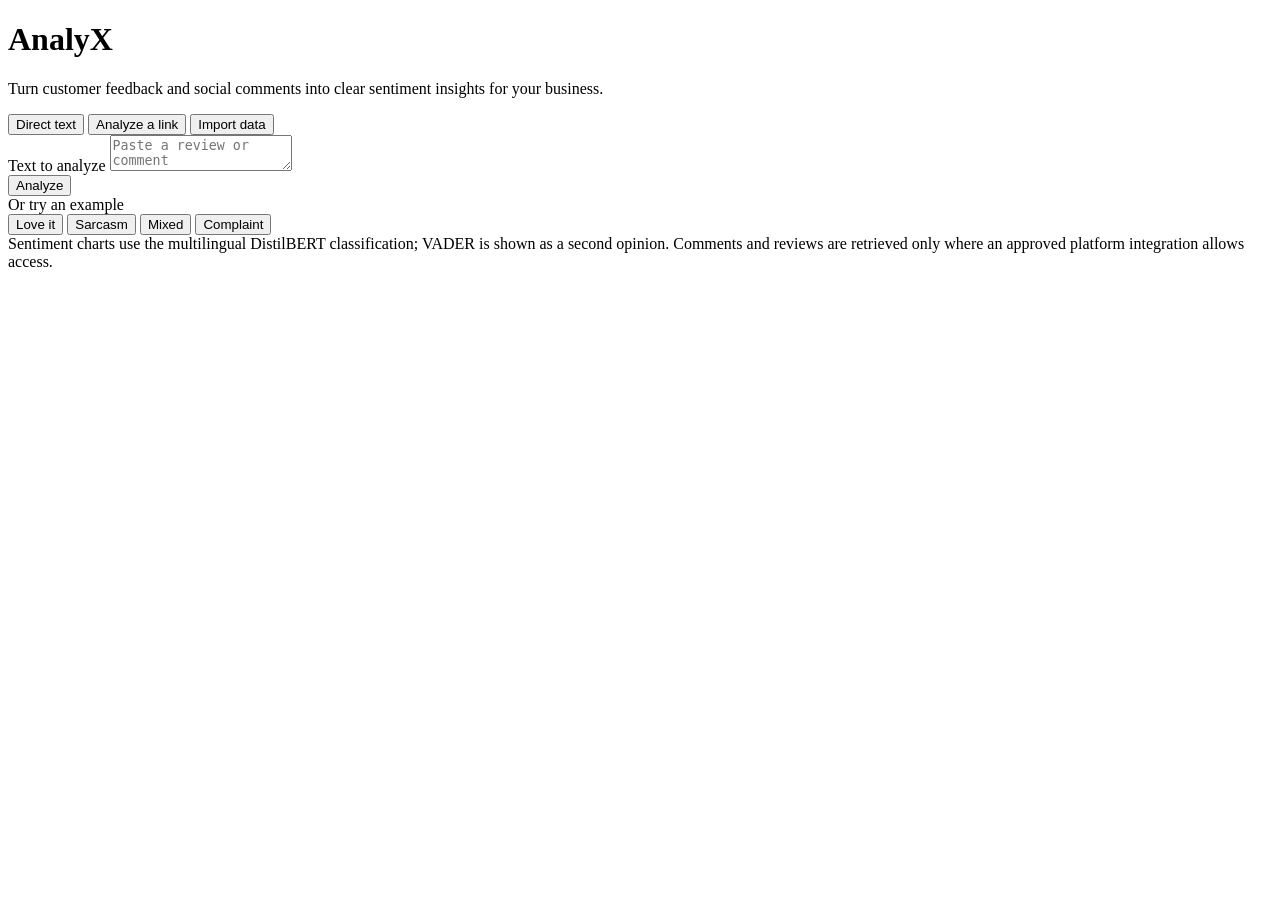
==== public/index.html @ 37ac141c "few changes" ====
<!doctype html>
<html lang="en">
<head>
  <meta charset="utf-8">
  <meta name="viewport" content="width=device-width, initial-scale=1">
  <meta name="theme-color" content="#f3f5f7">
  <meta name="description" content="Analyze customer feedback and social comments with visual sentiment insights.">
  <link rel="icon" href="/assets/analyx-logo.jpg" type="image/jpeg">
  <title>AnalyX — Sentiment intelligence</title>
  <link rel="stylesheet" href="/styles.css">
  <script src="/app.js" defer></script>
</head>
<body>
  <main class="page">
    <header class="ax-header">
      <h1 class="ax-wordmark">AnalyX</h1>
      <p class="ax-subtitle">Turn customer feedback and social comments into clear sentiment insights for your business.</p>
    </header>

    <nav class="tabs" aria-label="Analysis type">
      <button class="tab is-active" id="single-tab" type="button" role="tab" aria-selected="true" aria-controls="single-panel">Direct text</button>
      <button class="tab" id="link-tab" type="button" role="tab" aria-selected="false" aria-controls="link-panel">Analyze a link</button>
      <button class="tab" id="dataset-tab" type="button" role="tab" aria-selected="false" aria-controls="dataset-panel">Import data</button>
    </nav>

    <section id="single-panel" class="panel" role="tabpanel" aria-labelledby="single-tab">
      <form id="text-form">
        <label class="visually-hidden" for="text-input">Text to analyze</label>
        <textarea id="text-input" name="text" maxlength="10000" placeholder="Paste a review or comment" required></textarea>
        <div class="actions">
          <button class="button button-primary" type="submit">Analyze</button>
          <span id="text-status" class="status" role="status"></span>
        </div>
      </form>
      <div class="examples">
        <span class="muted">Or try an example</span>
        <div class="chips">
          <button class="chip" type="button" data-example="I love this product. It works exactly as described.">Love it</button>
          <button class="chip" type="button" data-example="Great, it broke in a day.">Sarcasm</button>
          <button class="chip" type="button" data-example="The battery is excellent, but the screen scratches too easily.">Mixed</button>
          <button class="chip" type="button" data-example="Support never replied and I still haven't got my refund.">Complaint</button>
        </div>
      </div>
      <div id="single-error" class="error" role="alert" hidden></div>
      <section id="single-result" class="result" aria-live="polite" hidden></section>
    </section>

    <section id="link-panel" class="panel" role="tabpanel" aria-labelledby="link-tab" hidden>
      <p class="muted">Paste a public social post or product-review link to analyze up to 100 available comments or reviews.</p>
      <form id="link-form">
        <label for="link-url">Post or product-review link</label>
        <input id="link-url" name="url" type="url" maxlength="2048" placeholder="Paste a link from a social platform or review site" required>
        <div class="actions">
          <button class="button button-primary" type="submit">Check link</button>
          <span id="link-status" class="status" role="status"></span>
        </div>
      </form>
      <p class="helper-text">YouTube public comments are available when its API is configured. Instagram, Facebook, TikTok, and product-review sources require approved server-side access; availability depends on the platform and the content owner’s permissions.</p>
      <div id="link-error" class="error" role="alert" hidden></div>
      <section id="link-result" class="result" aria-live="polite" hidden></section>
    </section>

    <section id="dataset-panel" class="panel" role="tabpanel" aria-labelledby="dataset-tab" hidden>
      <p class="muted">Import historical comments or feedback from a CSV, Excel, or PDF file (up to 4 MB).</p>
      <form id="file-form">
        <label class="file-picker" for="file-input">
          <span id="file-name">Choose a CSV, XLSX, or PDF file</span>
          <input id="file-input" type="file" name="file" accept=".csv,.xlsx,.pdf" required>
        </label>
        <div class="actions">
          <button id="file-submit" class="button button-primary" type="submit">Process file</button>
          <span id="file-status" class="status" role="status"></span>
        </div>
      </form>
      <div id="file-error" class="error" role="alert" hidden></div>
      <section id="dataset-result" class="result" aria-live="polite" hidden></section>
    </section>

    <footer class="footer">Sentiment charts use the multilingual DistilBERT classification; VADER is shown as a second opinion. Comments and reviews are retrieved only where an approved platform integration allows access.</footer>
  </main>
</body>
</html>
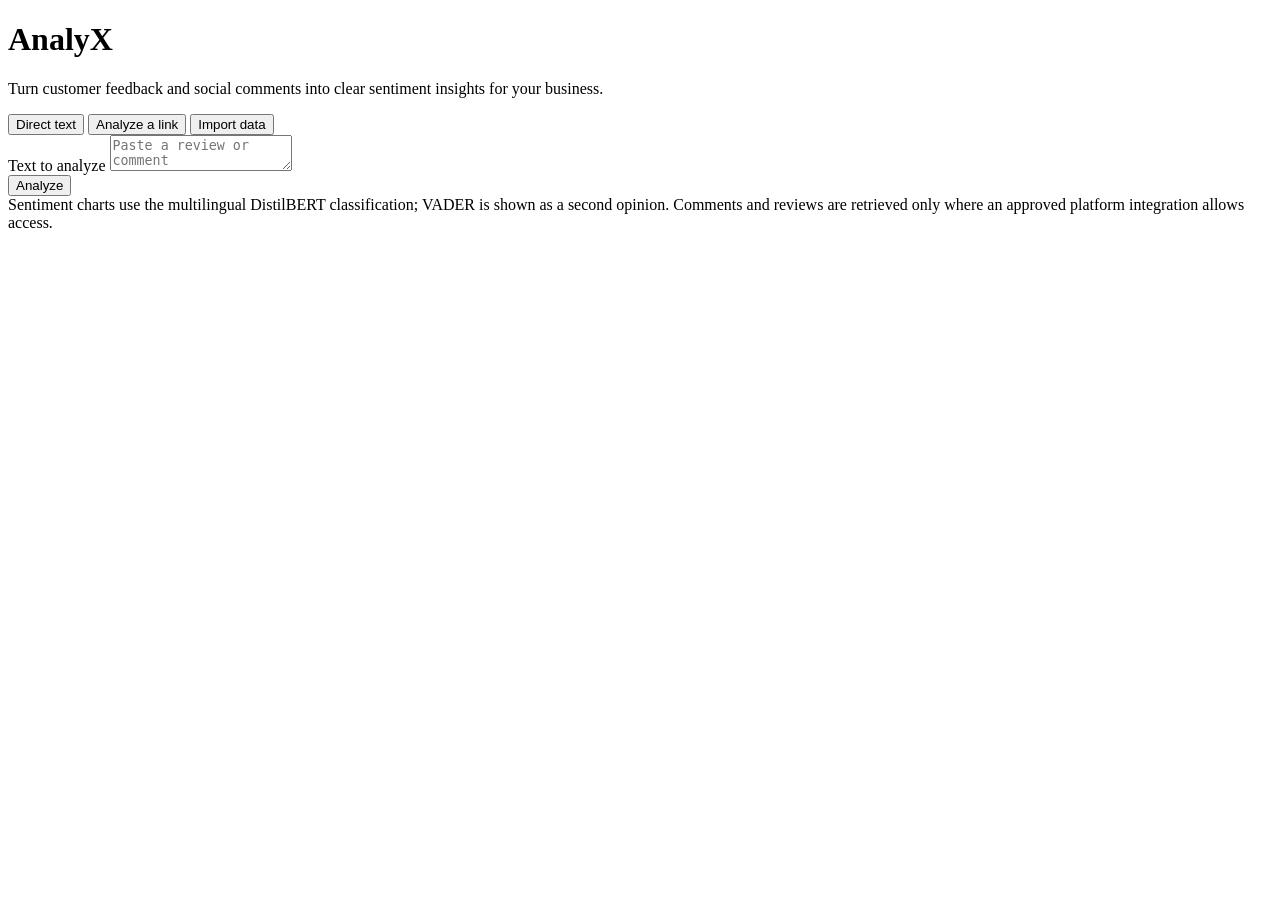
==== commit 26fe7837: "code update" ====
--- a/public/index.html
+++ b/public/index.html
@@ -32,15 +32,6 @@
           <span id="text-status" class="status" role="status"></span>
         </div>
       </form>
-      <div class="examples">
-        <span class="muted">Or try an example</span>
-        <div class="chips">
-          <button class="chip" type="button" data-example="I love this product. It works exactly as described.">Love it</button>
-          <button class="chip" type="button" data-example="Great, it broke in a day.">Sarcasm</button>
-          <button class="chip" type="button" data-example="The battery is excellent, but the screen scratches too easily.">Mixed</button>
-          <button class="chip" type="button" data-example="Support never replied and I still haven't got my refund.">Complaint</button>
-        </div>
-      </div>
       <div id="single-error" class="error" role="alert" hidden></div>
       <section id="single-result" class="result" aria-live="polite" hidden></section>
     </section>
